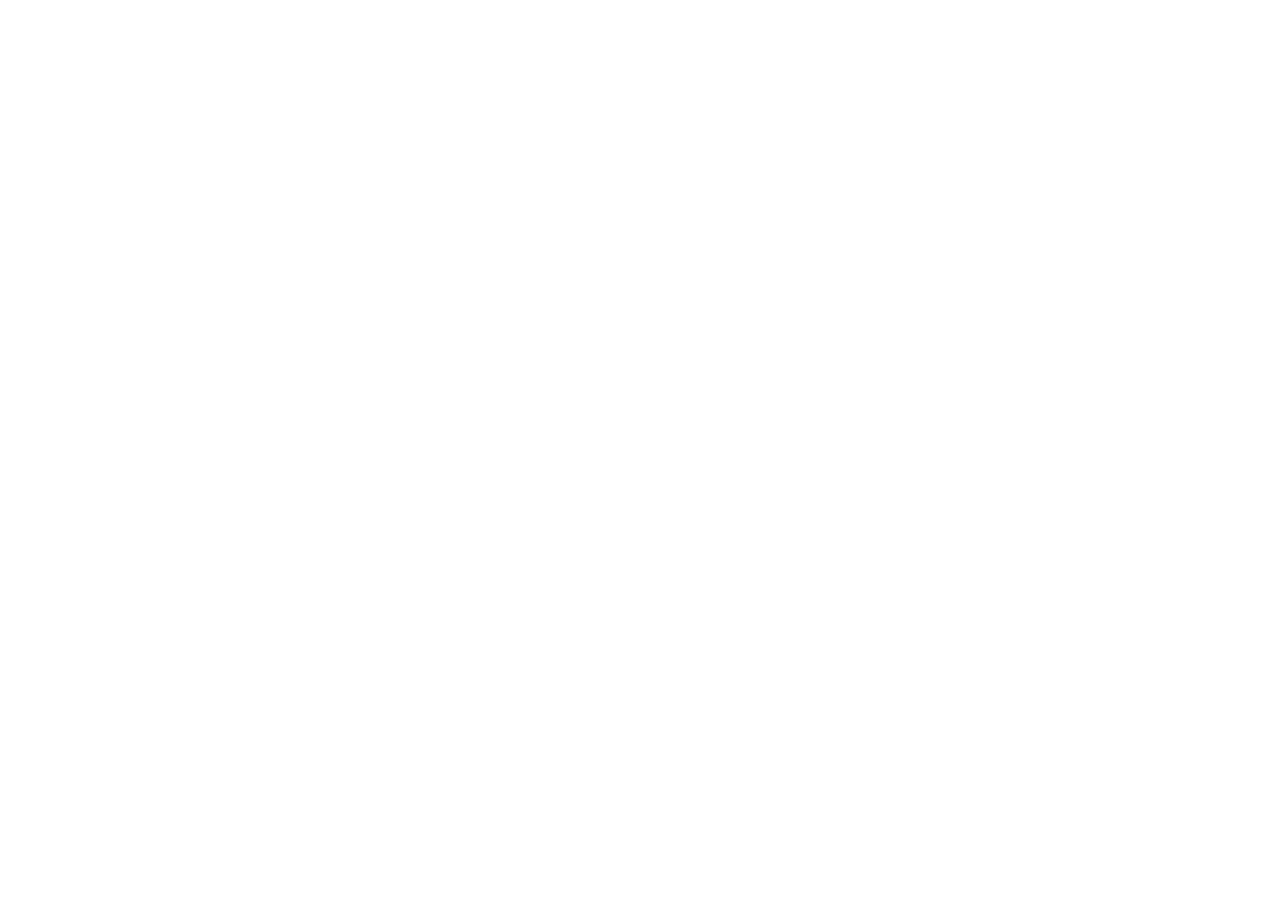
==== index.html @ c853aa83 "added changes" ====
<!DOCTYPE html>
<html lang="en">
<head>
    <meta charset="UTF-8">
    <meta http-equiv="X-UA-Compatible" content="IE=edge">
    <meta name="viewport" content="width=device-width, initial-scale=1.0">
    <title>dj Beauty care</title>
</head>
<body>
    
</body>
</html>
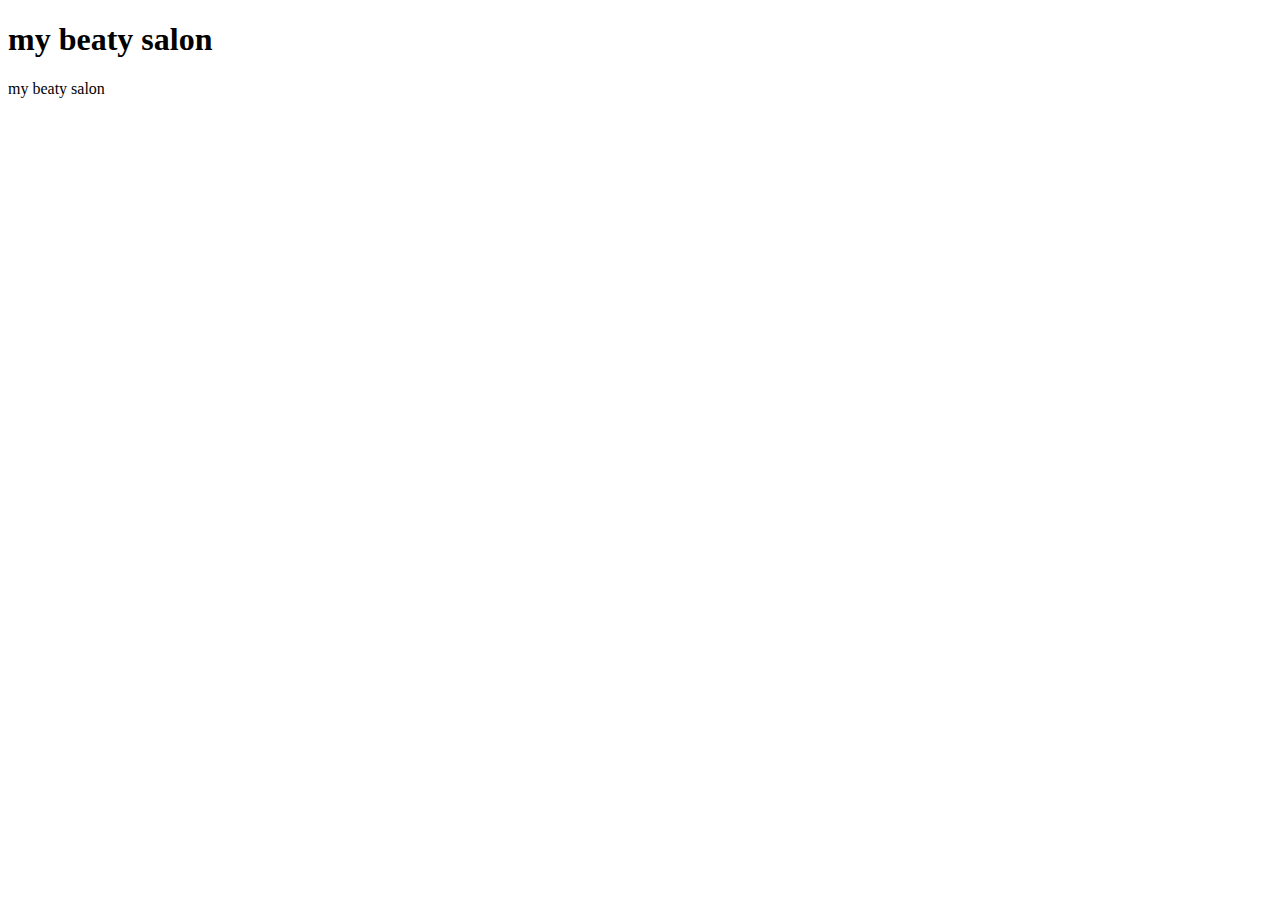
==== commit 46fa56c0: "added changes" ====
--- a/index.html
+++ b/index.html
@@ -7,6 +7,7 @@
     <title>dj Beauty care</title>
 </head>
 <body>
-    
+    <h1>   my beaty salon</h1>
+    my beaty salon
 </body>
 </html>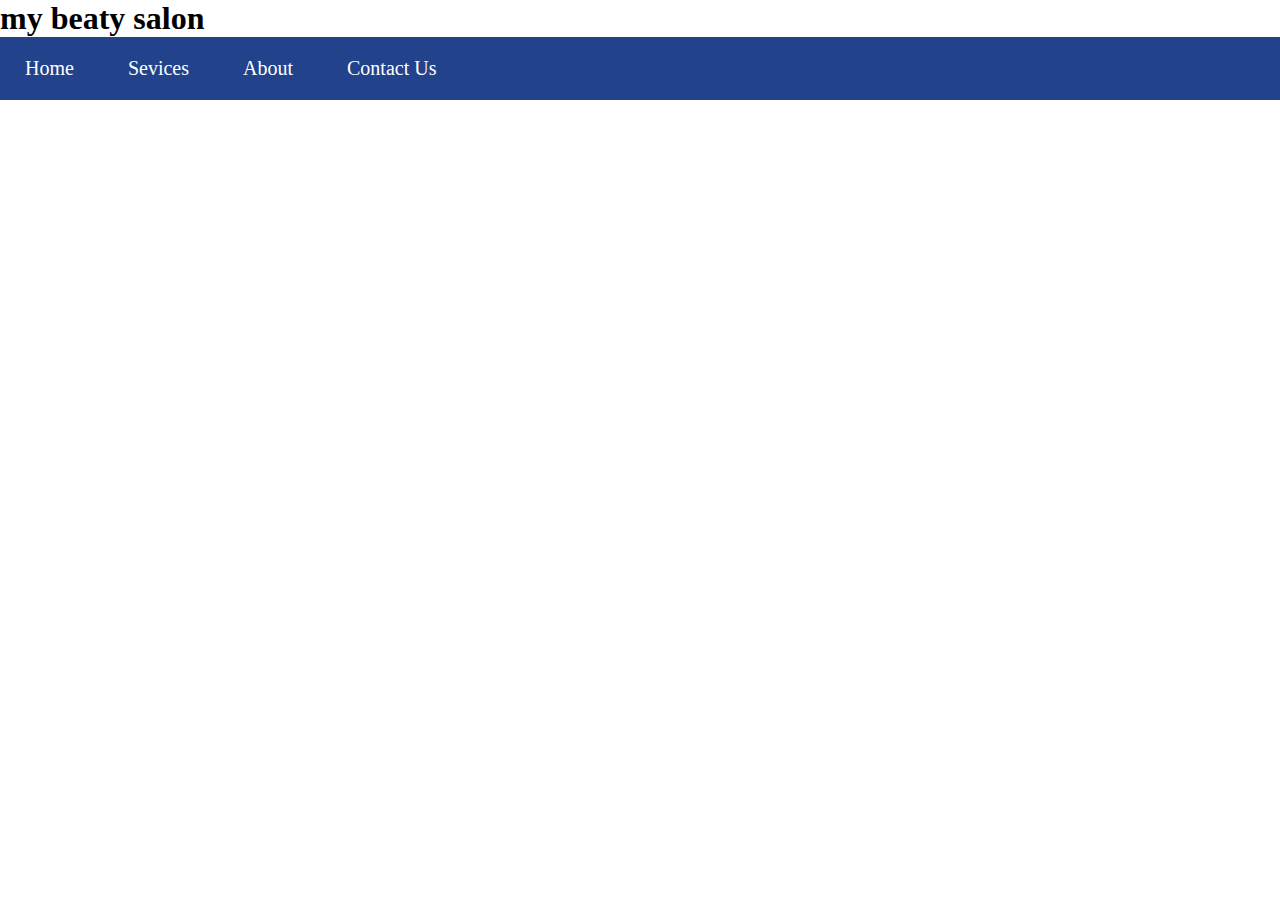
==== commit 9d516d22: "added nav no colors" ====
--- a/index.html
+++ b/index.html
@@ -4,10 +4,30 @@
     <meta charset="UTF-8">
     <meta http-equiv="X-UA-Compatible" content="IE=edge">
     <meta name="viewport" content="width=device-width, initial-scale=1.0">
+    <link rel="stylesheet" href="Variables/variables.css">
+    <link rel="stylesheet" href="CSS/style.css">
+    
     <title>dj Beauty care</title>
 </head>
 <body>
     <h1>   my beaty salon</h1>
-    my beaty salon
+    
+    <header>
+        <ul>
+            <li><a href="#"> Home</a></li>
+            <li><a href="#"> Sevices</a>
+            <ul class="dropdown">
+                <li><a href="#"> Eyelash Lifting</a></li>
+                <li><a href="#"> Eyebrow Correction</a></li>
+                    <li><a href="#"> Wax - Removal</a></li>
+                <li><a href="#"> Make -Up</a></li>
+            </ul>
+        </li>
+        <li><a href="#"> About</a></li>
+        <li><a href="#"> Contact Us</a></li>
+    </ul>
+
+
+    </header>
 </body>
 </html>--- a/Variables/variables.css
+++ b/Variables/variables.css
@@ -0,0 +1,7 @@
+:root{
+    --dark_gray:#262626;
+    --btn_border:#3e3e3e;
+    --white:#fff;
+    --white_smoke:#F5F5F5;
+    --label:#333;
+}--- a/CSS/style.css
+++ b/CSS/style.css
@@ -0,0 +1,62 @@
+
+
+* {
+    padding: 0;
+    margin: 0;
+    
+
+}
+
+html { 
+    min-height: 100vh;
+     font-family: 'Roboto Slab', serif; 
+    scroll-behavior: smooth;
+
+}
+
+/* --------------------------Main */
+ main{
+   
+   min-height: 100vh;
+   margin-top: 1em;
+  
+   
+} 
+
+/* --------------------------Nav Bar */
+
+ul{
+    list-style: none;
+    background-color: #22438c;
+}
+
+ul li {
+    display: inline-block;
+    position: relative;
+}
+ul li a{
+    display: block;
+    padding: 20px 25px;
+    color: #fff;
+    text-decoration: none;
+    text-align: center;
+    font-size: 20px;
+}
+
+ul li ul.dropdown li{
+display: block;
+}
+ul li ul.dropdown{
+    width: 100%;
+    background:#22438c;
+    position: absolute;
+    z-index: 999;
+    display: none;
+}
+ul li a:hover{
+    background: #112C66;
+
+}
+ul li:hover ul.dropdown{
+    display: block;
+}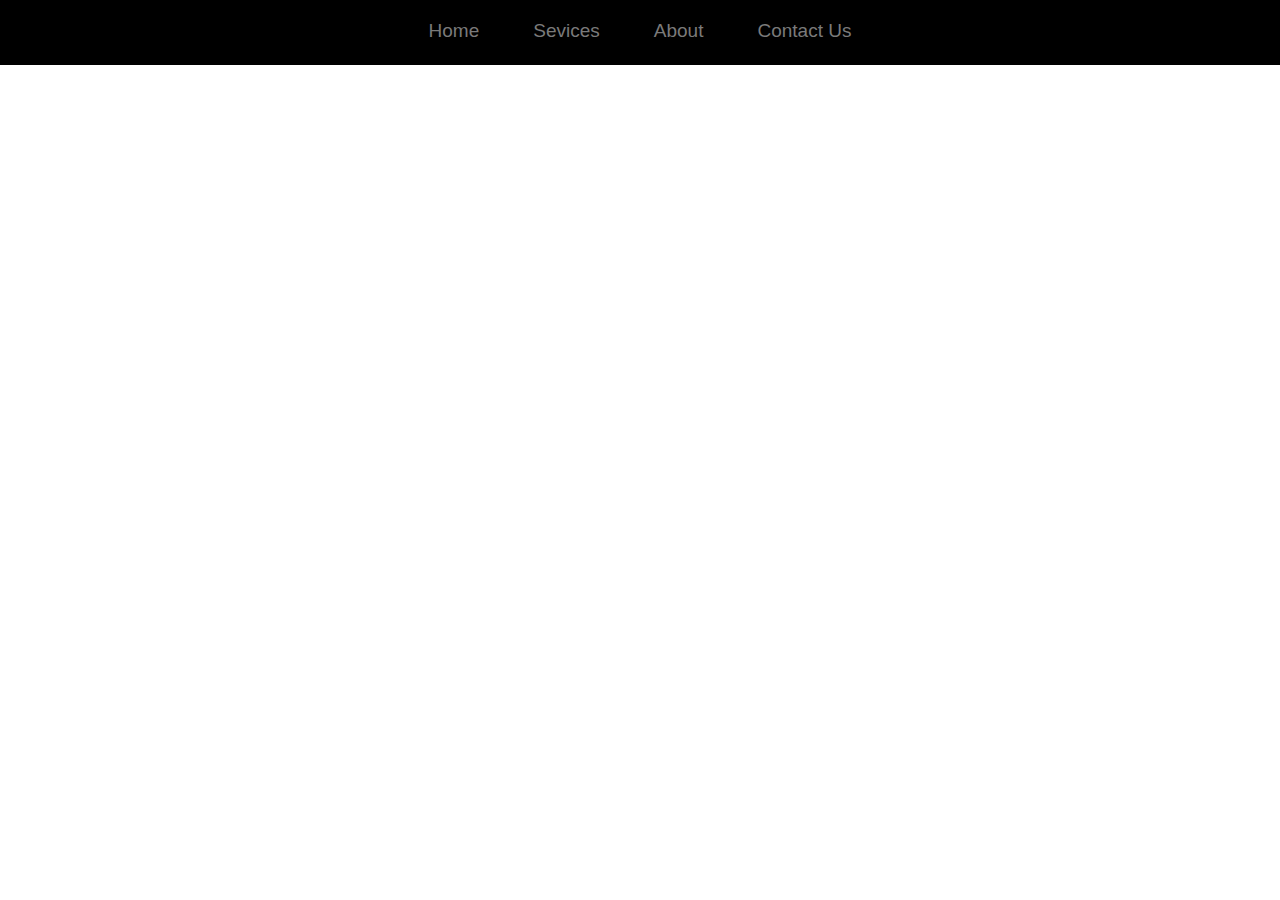
==== commit ad81cb33: "added changes nav hover" ====
--- a/index.html
+++ b/index.html
@@ -10,7 +10,7 @@
     <title>dj Beauty care</title>
 </head>
 <body>
-    <h1>   my beaty salon</h1>
+    
     
     <header>
         <ul>
--- a/CSS/style.css
+++ b/CSS/style.css
@@ -27,36 +27,79 @@
 
 ul{
     list-style: none;
-    background-color: #22438c;
+    background-color: #000;
+    text-align: center;
+    /* padding: 20px; */
+
 }
 
 ul li {
     display: inline-block;
     position: relative;
 }
+
+/* --------------------------Nav Bar after line hover */
+
+ul a:hover{
+    color: #A27805;
+}
+ 
+li a::after{
+    content: '';
+    width: 0;
+    height: 3px;
+    background-color:#A27805 ;
+    margin: auto;
+    display: block;
+}
+   li a:hover::after {
+    width: 100%;
+    transition: width 0.3s linear;
+    margin-top: 8px;
+   } 
+
+
+
 ul li a{
     display: block;
     padding: 20px 25px;
-    color: #fff;
+    color: #7A7A7A;
     text-decoration: none;
     text-align: center;
-    font-size: 20px;
+    font-size: 1.188rem;
+    font-weight: 500;
+    font-family: "Roboto", Sans-serif;
 }
 
 ul li ul.dropdown li{
 display: block;
 }
 ul li ul.dropdown{
-    width: 100%;
-    background:#22438c;
+    /* width: 100%; */
+    width: max-content;
+    background:#22438c; 
     position: absolute;
     z-index: 999;
     display: none;
+     background-color: #000; 
+    color: #fff;
+    font-size: 1.188rem;
+    color: white;
+
+    
 }
-ul li a:hover{
-    background: #112C66;
+/* --------------------------Nav Bar Dropdovn after line hover */
 
+
+
+.dropdown a:hover{
+   background-color: #55595c;
 }
 ul li:hover ul.dropdown{
     display: block;
-}+}
+ul li:hover ul.dropdown a{
+    color: white;
+    
+}
+
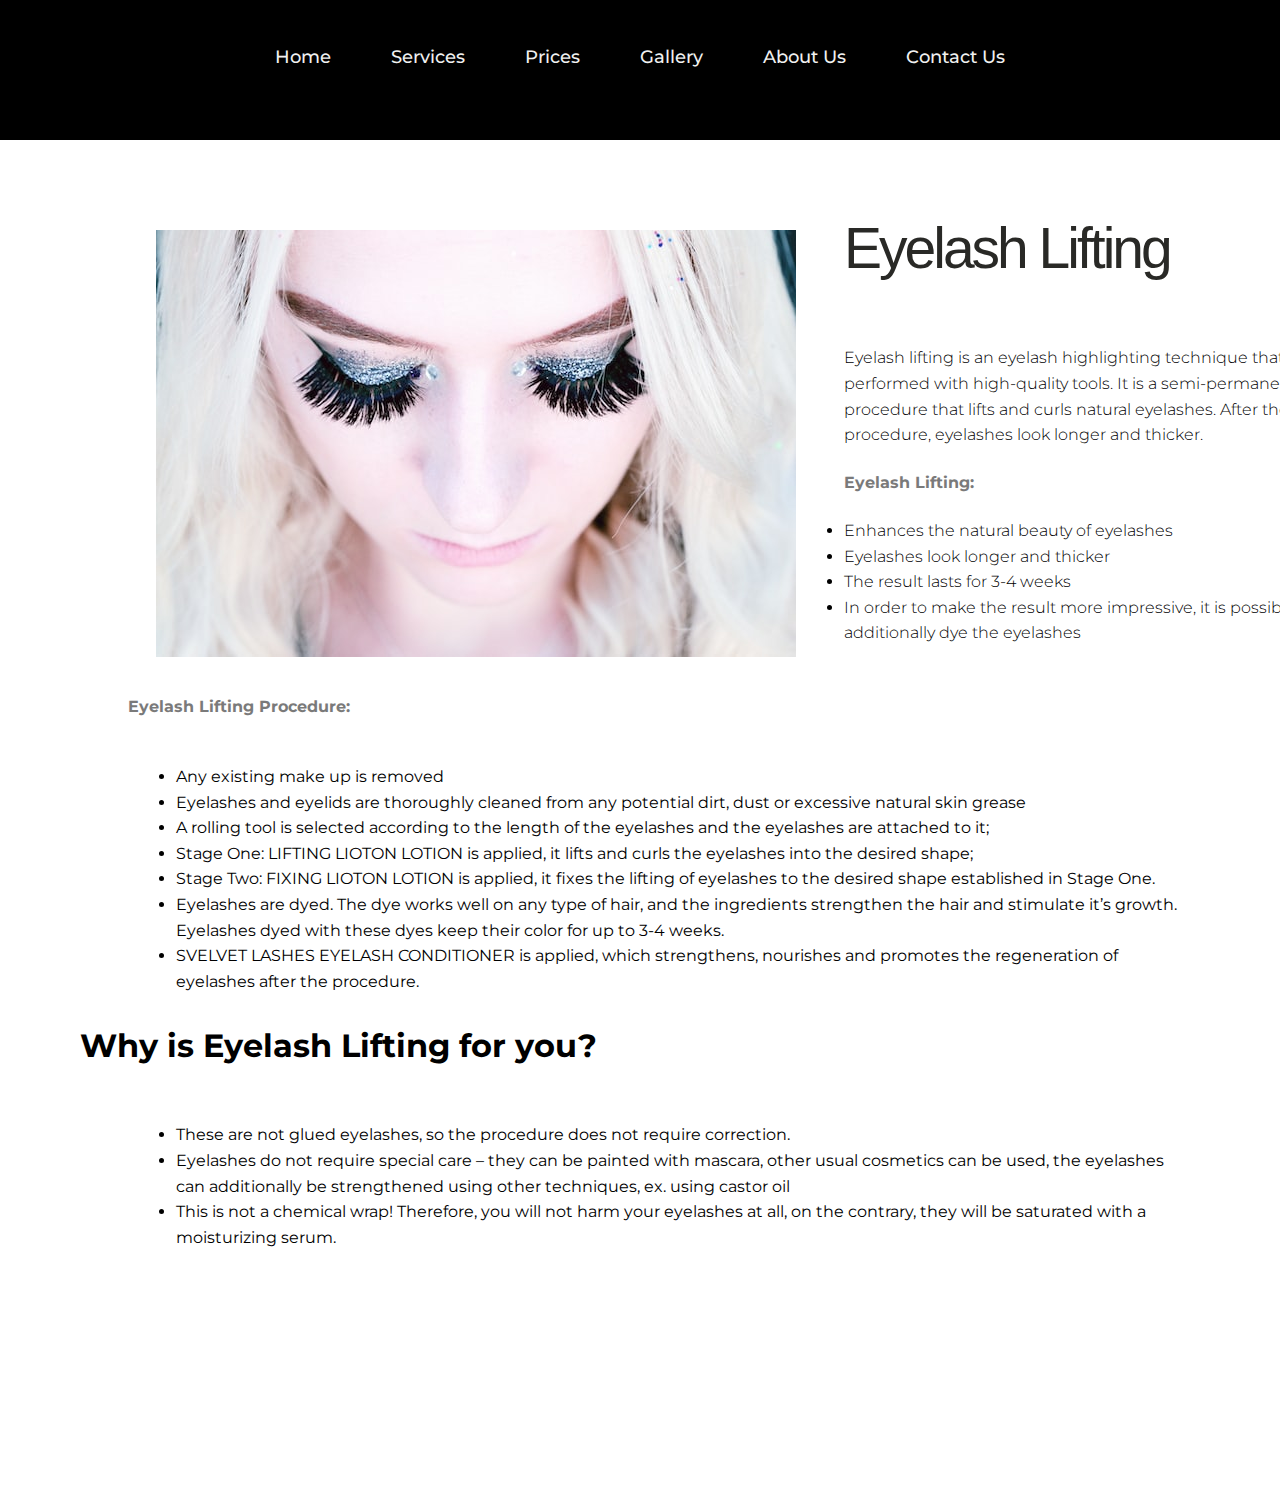
==== commit 90e11c5e: "added changes" ====
--- a/index.html
+++ b/index.html
@@ -1,33 +1,127 @@
 <!DOCTYPE html>
 <html lang="en">
-<head>
-    <meta charset="UTF-8">
-    <meta http-equiv="X-UA-Compatible" content="IE=edge">
-    <meta name="viewport" content="width=device-width, initial-scale=1.0">
-    <link rel="stylesheet" href="Variables/variables.css">
-    <link rel="stylesheet" href="CSS/style.css">
-    
-    <title>dj Beauty care</title>
-</head>
-<body>
-    
-    
-    <header>
+  <head>
+    <title>dj beauty</title>
+    <meta name="viewport" content="width=device-width, initial-scale=1.0" />
+
+    <!-- Montserrat Font -->
+    <link
+      href="https://fonts.googleapis.com/css2?family=Montserrat:wght@400;500;600;700&display=swap"
+      rel="stylesheet"
+    />
+
+    <!-- CSS File -->
+    <link rel="stylesheet" href="onastyle.css" />
+  </head>
+
+  <body>
+    <input type="checkbox" id="toggle" />
+
+    <nav>
+      <label class="navbar-toggler" for="toggle">
+        <span class="bar"></span>
+        <span class="bar"></span>
+        <span class="bar"></span>
+      </label>
+
+      <ul class="nav-list">
+        <li class="nav-item">
+          <a class="nav-link">Home</a>
+        </li>
+        <li class="nav-item">
+          <a class="nav-link">Services</a>
+          <ul class="dropdown">
+            <li><a href="index.html"> Eyelash Lifting</a></li>
+            <li><a href="EyebrowCorrection.html"> Eyebrow Correction</a></li>
+            <li><a href="WaxRemoval.html"> Wax - Removal</a></li>
+            <li><a href="mayup.html"> Make -Up</a></li>
+          </ul>
+        </li>
+        <li class="nav-item">
+          <a class="nav-link">Prices</a>
+        </li>
+        <li class="nav-item">
+          <a class="nav-link">Gallery</a>
+        </li>
+        <li class="nav-item">
+          <a class="nav-link">About Us</a>
+        </li>
+        <li class="nav-item">
+          <a class="nav-link">Contact Us</a>
+        </li>
+      </ul>
+    </nav>
+    <main>
+      <div class="flex-main">
+        <div>
+          <img src="Assets/eyelash-copenhagen.jpg" alt="picture of women" />
+        </div>
+        <div class="flex-main-left">
+          <h1>Eyelash Lifting</h1>
+          <p>
+            Eyelash lifting is an eyelash highlighting technique that is
+            performed with high-quality tools. It is a semi-permanent procedure
+            that lifts and curls natural eyelashes. After the procedure,
+            eyelashes look longer and thicker.
+          </p>
+          <h4>Eyelash Lifting:</h4>
+          <ul>
+            <li>Enhances the natural beauty of eyelashes</li>
+            <li>Eyelashes look longer and thicker</li>
+            <li>The result lasts for 3-4 weeks</li>
+            <li>
+              In order to make the result more impressive, it is possible to
+              additionally dye the eyelashes
+            </li>
+          </ul>
+        </div>
+      </div>
+
+      <div class="displayblock">
+        <h4>Eyelash Lifting Procedure:</h4>
         <ul>
-            <li><a href="#"> Home</a></li>
-            <li><a href="#"> Sevices</a>
-            <ul class="dropdown">
-                <li><a href="#"> Eyelash Lifting</a></li>
-                <li><a href="#"> Eyebrow Correction</a></li>
-                    <li><a href="#"> Wax - Removal</a></li>
-                <li><a href="#"> Make -Up</a></li>
-            </ul>
-        </li>
-        <li><a href="#"> About</a></li>
-        <li><a href="#"> Contact Us</a></li>
-    </ul>
-
-
-    </header>
-</body>
-</html>+          <li>Any existing make up is removed</li>
+          <li>
+            Eyelashes and eyelids are thoroughly cleaned from any potential
+            dirt, dust or excessive natural skin grease
+          </li>
+          <li>
+            A rolling tool is selected according to the length of the eyelashes
+            and the eyelashes are attached to it;
+          </li>
+          <li>
+            Stage One: LIFTING LIOTON LOTION is applied, it lifts and curls the
+            eyelashes into the desired shape;
+          </li>
+          <li>
+            Stage Two: FIXING LIOTON LOTION is applied, it fixes the lifting of
+            eyelashes to the desired shape established in Stage One.
+          </li>
+          <li>
+            Eyelashes are dyed. The dye works well on any type of hair, and the
+            ingredients strengthen the hair and stimulate it’s growth. Eyelashes
+            dyed with these dyes keep their color for up to 3-4 weeks.
+          </li>
+          <li>
+            SVELVET LASHES EYELASH CONDITIONER is applied, which strengthens,
+            nourishes and promotes the regeneration of eyelashes after the
+            procedure.
+          </li>
+        </ul>
+        <h1>Why is Eyelash Lifting for you?</h1>
+        <ul>
+            <li>These are not glued eyelashes, so the procedure does not require correction.</li>
+            <li>
+                Eyelashes do not require special care – they can be painted with mascara, other usual cosmetics can be used, 
+                the eyelashes can additionally be strengthened using other techniques, ex. using castor oil
+            </li>
+            <li>
+                This is not a chemical wrap! Therefore, you will not harm your eyelashes at all, on the contrary, they will be saturated with a moisturizing serum.
+            </li>
+            
+        </ul>
+      </div>
+      
+    </main>
+  </body>
+</html>
--- a/onastyle.css
+++ b/onastyle.css
@@ -0,0 +1,356 @@
+* {
+    margin: 0;
+    padding: 0;
+    border: 0;
+    outline: 0;
+    /* list-style: none; */
+    text-decoration: none;
+    font-family: 'Montserrat', sans-serif;
+}
+
+nav {
+    display: flex;
+    justify-content: center;
+    padding: 0 15%;
+    height: 140px;
+    line-height: 75px;
+    background: #000;
+    align-items: center;
+    align-content: center;
+}
+
+
+nav .navbar-brand {
+    color: #ffffff;
+    font-size: 28px;
+    font-weight: 500;
+    letter-spacing: .5px;
+}
+
+nav .nav-list {
+    display: flex;
+    list-style: none;
+}
+
+nav .nav-list .nav-item {
+    cursor: pointer;
+    height: 100%;
+    padding: 0 30px;
+    transition: .4s;
+}
+
+/* nav .nav-list .nav-item:hover {
+    background: #b69955;
+} */
+
+nav .nav-list .nav-link {
+    color: #f1f1f1;
+    font-size: 18px;
+    font-weight: 500;
+}
+
+
+
+/* --------------------------------Drop Down */
+
+ul li ul.dropdown li{
+    /* display: block; */
+    display: flex;
+    justify-content: center;
+    align-items: center;
+
+    height: 50px;
+    /* background: peru; */
+    /* padding: 0 20px 0 20px; */
+    }
+    ul li ul.dropdown{
+        /* width: 100%; */
+        width: max-content;
+        /* background:#22438c;  */
+        position: absolute;
+        z-index: 999;
+        display: none;
+         background-color: #000; 
+        color: #fff;
+        font-size: 1.188rem;
+        color: white;
+    
+        
+    }
+
+    /* --------------------------Nav Bar Dropdovn after line hover */
+
+ul li:hover ul.dropdown a::after{
+    display: none;
+}
+
+.dropdown a:hover{
+   background-color: #55595c;
+   display: block;
+   width: 100%;
+   text-align: center;
+}
+ul li:hover ul.dropdown{
+    display: block;
+    background: black;
+}
+ul li:hover ul.dropdown a{
+    color: white;    
+}
+
+    /* -------------------------Main Flex  */
+    .flex-main{
+        width: 1500px;
+        display: flex;
+        align-items: center;
+        justify-content: center;
+        margin: 0 auto;
+        margin-top: 5em;
+    }
+    .flex-main-left{
+        margin-left: 3em;
+        font-weight: 300;
+        width:500px;
+        
+    }
+    .flex-main h1{
+        color: #292926;
+    font-family: "Epilogue", Sans-serif;
+    font-size: 57px;
+    font-weight: 300;
+    font-style: normal;
+    text-decoration: none;
+    line-height: 1em;
+    letter-spacing: -3px;
+    margin-bottom: 1.2em;
+    }
+     .flex-main h4{
+        color: #7A7A7A;
+        margin-bottom: 1.6em;
+       
+     }
+
+     .displayblock{
+        width: 1100px;
+        margin-left: 1em;
+       margin-left: 5em;
+       margin-bottom: 15em;
+     }
+
+     .displayblock-dailymayup{
+        width: 1100px;
+        margin-left: 10em;
+      margin-top: 3em;
+       margin-bottom: 15em;
+     }
+     .displayblock-dailymayup h4{
+        margin-bottom: 2em;
+        color: #7A7A7A;
+        margin-top: 2em;
+     }
+     .displayblock-dailymayup p{
+        line-height: 1.8;
+     }
+
+     .displayblock h4{
+        color: #7A7A7A;
+        margin-bottom: 1.6em;
+        margin-left: 3em;
+        margin-top: 1.6em;
+       margin-bottom: 3em;
+     }
+     .displayblock ul{
+        margin-left: 6em;
+        
+     }
+
+     .displayblock h3{
+        margin-top: 2em;
+        color: #7A7A7A;
+        font-size: 14px;
+        font-weight: normal;
+     }
+    .flex-main p, ul, h1{
+        margin-bottom: 1.6em;
+        line-height: 1.6
+      
+    }
+
+
+
+    .eyebrow_p{
+        width: 1100px;;
+        margin-left: 13em;
+        margin-top: 2em;
+      
+       margin-bottom: 15em;
+    }
+
+
+/* ----------------------------------Container info email*/
+.container{
+    margin-left: 2em;
+    max-width: 800px;
+    
+    width: 800px;
+    padding: 25px 40px 10px 40px;
+
+}
+.container .text{
+    text-align: center;
+    font-size: 35px;
+    font-weight: 600;
+
+}
+.container form{
+    padding: 30px 0 0 0;
+}
+
+.container form .form-row{
+    display: flex;
+    margin: 32px 0;
+
+}
+form .form-row .input-data{
+    width: 100%;
+    height: 40px;
+    margin: 0 20px;
+    position: relative;
+}
+form .form-row .textarea{
+    height: 70px;
+}
+.input-data input,
+.textarea textarea{
+    display: block;
+    width: 100%;
+    height: 100%;
+    border: none;
+    font-size: 17px;
+    border-radius: 2px solid rgba(0,0,0, 0.12);
+}
+ .textarea textarea{
+    resize: none;
+    padding-top: 10px
+ }
+ .input-data label{
+    position: absolute;
+    pointer-events: none;
+    bottom: 10px;
+    font-size: 16px;
+    
+    transform: all 0.3s easy;
+ }
+
+ .textarea label{
+    width: 100%;
+    bottom:40px;
+    background: #fff;
+ }
+
+ .input-data .underline{
+position: absolute;
+bottom: 0;
+height: 2px;
+width: 100%;
+
+ }
+
+ .input-data .underline:before{
+    position: absolute;
+    content: '';
+    height: 2px;
+    width: 100%;
+    background: #3498db;
+
+ } 
+ 
+@media (max-width: 991px) {
+    .flex-main{
+       flex-direction: column ;
+       width: 850px;
+       margin-top: 15em;
+       
+    }
+    .displayblock{
+        width: 850px;
+        margin-left: 0;
+    }
+    .flex-main h1{
+        margin-bottom: 0.5em;
+        margin-top: 0.5em;
+    }
+    .displayblock h1{
+        margin-bottom: 0.5em;
+        margin-top: 0.5em;
+        margin-left: 2em;
+    }
+
+    nav .nav-list {
+        display: grid;
+        position: absolute;
+        background: #000;
+        width: 100%;
+        top: 75px;
+        left: 0;
+        transform: translateY(-100%);
+        z-index: -1;
+        transition: .6s;
+        margin-top: 30px;
+    }
+
+    nav .nav-list .nav-item {
+        padding-left: 35px;
+    }
+
+    nav .navbar-toggler {
+        display: grid !important;
+    }    
+
+    nav .nav-list .nav-item {
+        padding: 8px 30px;
+    }
+}
+
+nav .navbar-toggler {
+    display: none;
+    height: min-content;
+    margin: 18px -10px 0 0;
+    cursor: pointer;
+}
+
+nav .navbar-toggler .bar {
+    width: 40px;
+    height: 5px;
+    margin-bottom: 10px;
+    background: #ffffff;
+    border-radius: 10%;
+    transition: .4s;
+}
+
+
+input {
+    display: none;
+}
+
+input:checked ~ nav .nav-list {
+    transform: translateY(0);
+}
+
+input:checked ~ nav .navbar-toggler {
+    margin-top: 35px;
+}
+
+input:checked ~ nav .navbar-toggler .bar:nth-child(1) {
+    position: absolute;
+    transform: rotate(45deg);
+}
+
+input:checked ~ nav .navbar-toggler .bar:nth-child(2) {
+    display: none;
+}
+
+input:checked ~ nav .navbar-toggler .bar:nth-child(3) {
+    transform: rotate(-45deg);
+}
+
